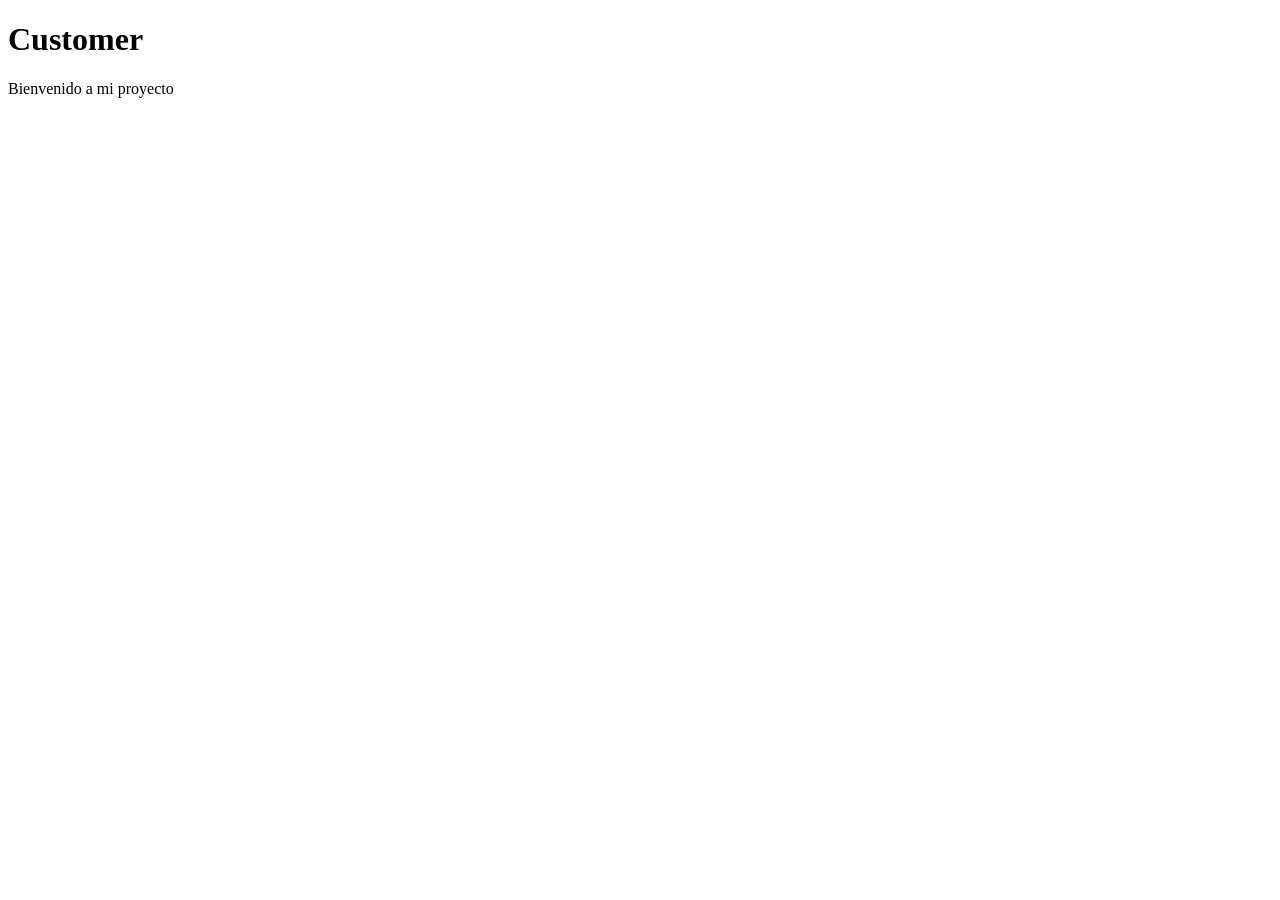
==== modules/Customers/customer.html @ 07a4902e "Estructura de carpetas y estilos listos" ====
<!DOCTYPE html>
<html lang="en">
<head>
    <meta charset="UTF-8">
    <meta name="viewport" content="width=device-width, initial-scale=1.0">
    <title>Document</title>
</head>
<body>
    <h1>Customer</h1>
    <p>Bienvenido a mi proyecto</p>
    

</body>
</html>
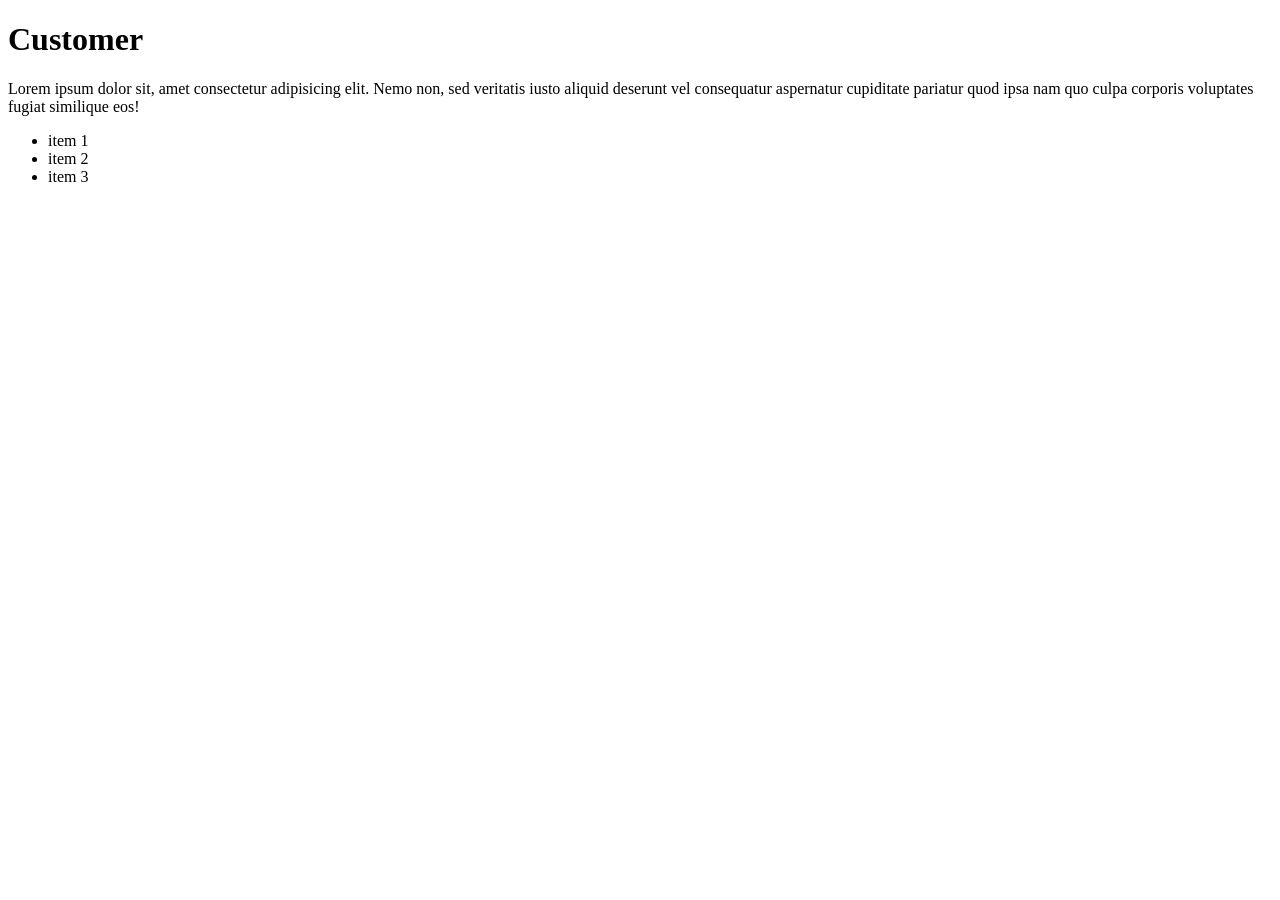
==== commit e48a524f: "(fix) se corrige la lista de clientes de la empresa y grega mas informacion al archivo  customer" ====
--- a/modules/Customers/customer.html
+++ b/modules/Customers/customer.html
@@ -7,7 +7,13 @@
 </head>
 <body>
     <h1>Customer</h1>
-    <p>Bienvenido a mi proyecto</p>
+    <p>Lorem ipsum dolor sit, amet consectetur adipisicing elit. Nemo non, 
+        sed veritatis iusto aliquid deserunt vel consequatur aspernatur cupiditate pariatur quod ipsa nam quo culpa corporis voluptates fugiat similique eos!</p>
+    <ul>
+        <li>item 1</li>
+        <li>item 2</li>
+        <li>item 3</li>
+    </ul>
     
 
 </body>
